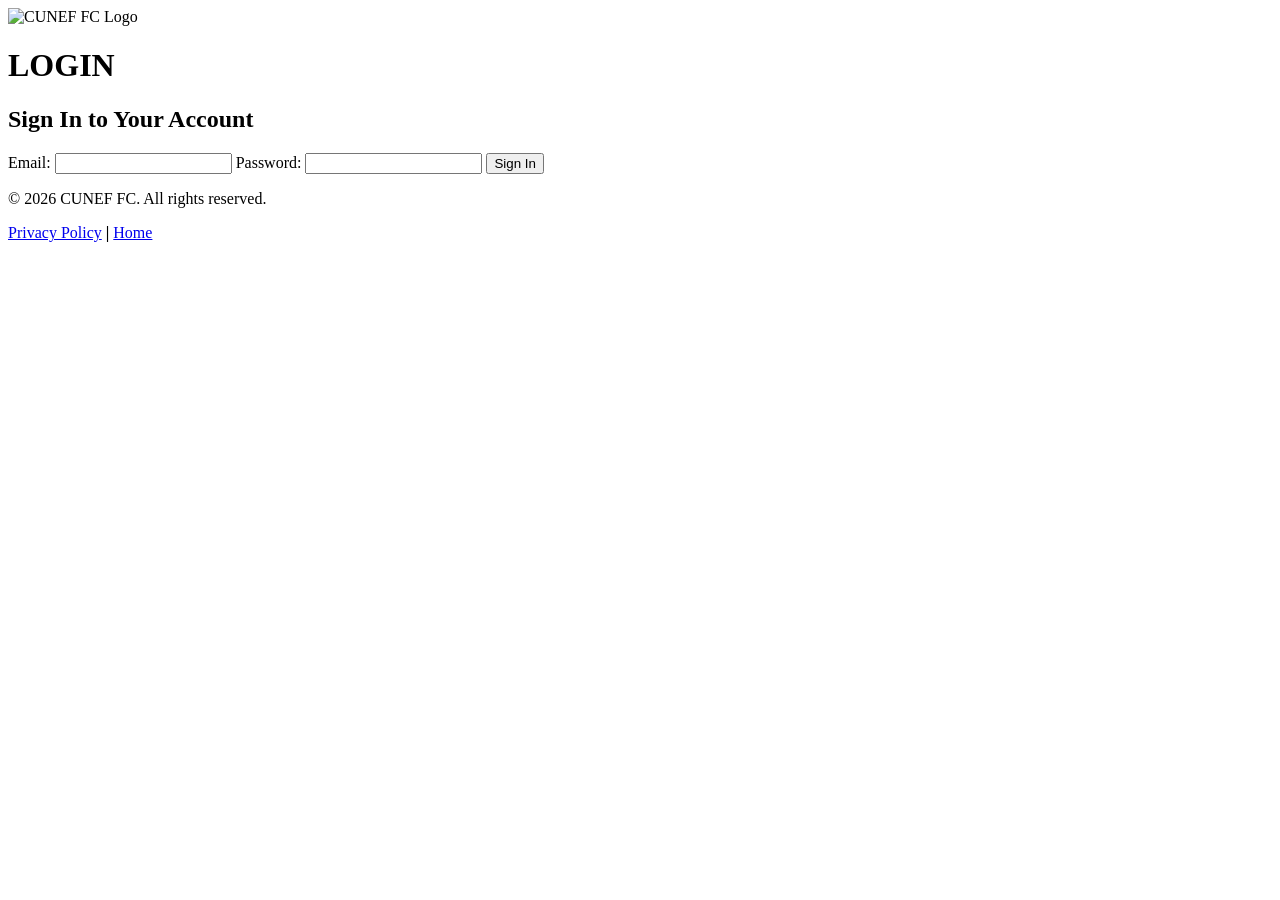
==== login.html @ 36cb92c8 "Add files via upload" ====
<!DOCTYPE html>
<!-- Tells the browser: "this is an HTML document" -->
<html lang="en">
<!-- Opens the HTML document in English language -->

<!-- Made by Gabriel Martín Jiménez & Antonio García Vicente -->

<head>
    <!-- The head: page information (user doesn't see this) -->
    <meta charset="UTF-8">
    <!-- Defines that we use UTF-8 characters (for accents, special characters, etc.) -->
    <meta http-equiv="X-UA-Compatible" content="IE=edge">
    <!-- Compatibility with older browsers -->
    <meta name="viewport" content="width=device-width, initial-scale=1.0">
    <!-- Page adapts to mobile and tablets -->
    <title>CUNEF FC LOGIN</title>
    <!-- The title that appears in the browser tab -->
</head>

<body>
    <!-- The body: everything visible on the page -->
    <header>
        <!-- The header: logo, title, and navigation menu -->
        <img src="LogoCunefFC.png" alt="CUNEF FC Logo" width="100" height="100">
        <!-- Logo of the page -->
        <h1>LOGIN</h1>
        <!-- Main title -->

    </header>

<main>
    <!-- Main content of the page -->

    <section>
        <!-- Section: Sign-in form -->
        <h2>Sign In to Your Account</h2>
        <!-- Section title -->

        <form>
            <!-- Form: container for input fields -->

        <!-- Email field -->

            <!-- Container for email field -->
            <label for="email">Email:</label>
            <!-- Label associated with email input -->
            <input
                type="email"
                id="email"
                name="email"
                required
            >
            <!-- Email input field (required = must be filled) -->


        <!-- Password field -->

            <!-- Container for password field -->
            <label for="password">Password:</label>
            <!-- Label associated with password input -->
            <input
                type="password"
                id="password"
                name="password"
                minlength="8"
                required
            >
            <!-- Password input field (minlength = minimum 8 characters, required = must be filled) -->


            <!-- Submit button -->
            <button type="submit">Sign In</button>
            <!-- Button to submit the form (front-end only, doesn't send anywhere yet) -->

        </form>
    </section>

</main>


<footer>
    <!-- Footer: final information -->
    <p>&copy; 2026 CUNEF FC. All rights reserved.</p>
    <!-- Copyright -->
    <a href="https://www.cunef.edu/politica-de-privacidad/">Privacy Policy</a>
     <!-- Link to privacy policy -->
    <strong> | </strong>
    <a href="index.html">Home</a>
    <!-- Link to home page -->
    
</footer>
</body>


</html>
<!-- Closes the HTML document -->
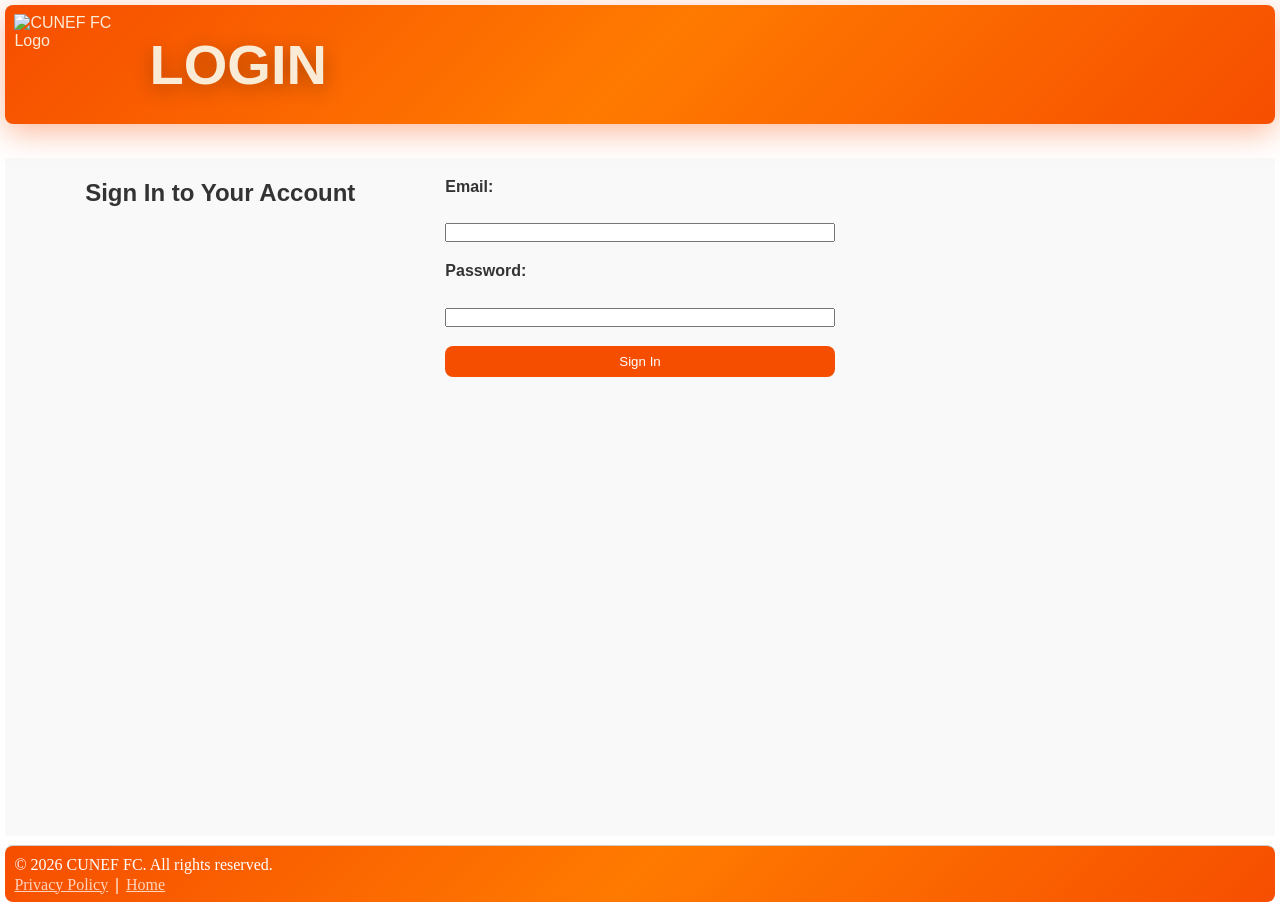
==== commit 090c39fb: "Add files via upload" ====
--- a/login.html
+++ b/login.html
@@ -15,6 +15,7 @@
     <!-- Page adapts to mobile and tablets -->
     <title>CUNEF FC LOGIN</title>
     <!-- The title that appears in the browser tab -->
+    <link rel="stylesheet" href="Styles.css">
 </head>
 
 <body>
--- a/Styles.css
+++ b/Styles.css
@@ -0,0 +1,147 @@
+
+* {box-sizing: border-box; margin: 0.1rem; padding: 0;}
+
+html, body {
+   height: 100%;
+}
+
+body {
+   display: flex;
+   flex-direction: column;
+}
+
+header {
+   display: flex;
+   justify-content: flex-start;
+   align-items: center;
+   gap: 2rem;
+   background: linear-gradient(135deg, #F64E00 0%, #FF7A00 50%, #F64E00 100%);
+   padding: 0.5rem;
+   border-radius: 0.5rem;
+   margin-bottom: 2rem;
+   color: antiquewhite;
+   font-family: 'Bebas Neue', sans-serif;
+   box-shadow: 0 8px 32px rgba(246, 78, 0, 0.4);
+   position: sticky;
+   top: 0;
+}
+
+header h1 {
+   text-align: left;
+   font-size: 3.5rem;
+   font-weight: 900;
+   text-transform: uppercase;
+   text-shadow: 0 4px 20px rgba(0, 0, 0, 0.3);
+}
+
+
+
+main {
+   font-family:helvetica, sans-serif;
+   font-size:1rem;
+   line-height:1.3;
+   color:#333;
+   background-color:#f9f9f9;
+   padding:1rem;
+   flex: 1;
+}
+
+
+
+nav ul {
+   display:flex;
+   list-style:none;
+   gap:0.5rem
+}
+
+nav a {
+   text-decoration:none;
+   color:antiquewhite;
+   font-weight:bold;
+   padding:0.5rem 1rem;
+   border-radius:0.5rem;
+   transition: background-color 0.3s, color 0.3s;
+}
+
+article.card {
+   padding: 0.5rem;
+   border: 0px solid #ccc;
+   border-radius: 0.5rem;
+   margin-bottom: 0.05rem;
+   box-shadow: 10px 5px 5px rgba(0, 0, 0, 0.1);
+   background-color: #fff;
+}
+
+article {
+   padding: 1.5rem;
+   border: 0px solid #F64E00;
+   border-radius: 0.8rem;
+   margin-bottom: 1rem;
+   box-shadow: 0 4px 8px rgba(246, 78, 0, 0.2);
+   background-color: #f9cbb5;
+}
+
+main > section:first-of-type {
+   display: grid;
+   grid-template-columns: repeat(3, 1fr);
+   gap: 1.5rem;
+   background-color: #f9f9f9;
+}
+
+
+main > section:first-of-type article {
+   margin-bottom: 0;
+}
+
+
+
+footer {
+   text-align:start;
+   border-top: 1px solid #ccc;
+   padding: 0.5rem;
+   background: linear-gradient(135deg, #F64E00 0%, #FF7A00 50%, #F64E00 100%) ;
+   color: #ffffff;
+   border-radius: 0.5rem;
+   margin-top: 0.5rem;
+}
+
+footer a {
+   color: #ffffffbd;
+   text-decoration: underline;
+   justify-content: end;
+}
+
+main > section h2 {
+   text-align: center;
+   margin-bottom: 1.5rem;
+}
+
+form {
+   display: flex;
+   flex-direction: column;
+   gap: 1rem;
+   margin-top: 0rem;
+}
+
+label {
+   font-weight: bold;
+   margin-bottom: 0.5rem;
+   border-radius: 0.5rem;
+}
+
+input:focus {
+   outline: none;
+   border: 2px solid #F64E00;
+   box-shadow: 0 0 5px rgba(246, 78, 0, 0.5);
+}
+
+button {
+   background-color: #F64E00;
+   color: #fff;
+   border: none;
+   padding: 0.5rem 1rem;
+   border-radius: 0.5rem;
+   cursor: pointer;
+   transition: background-color 0.3s, color 0.3s;
+}
+
